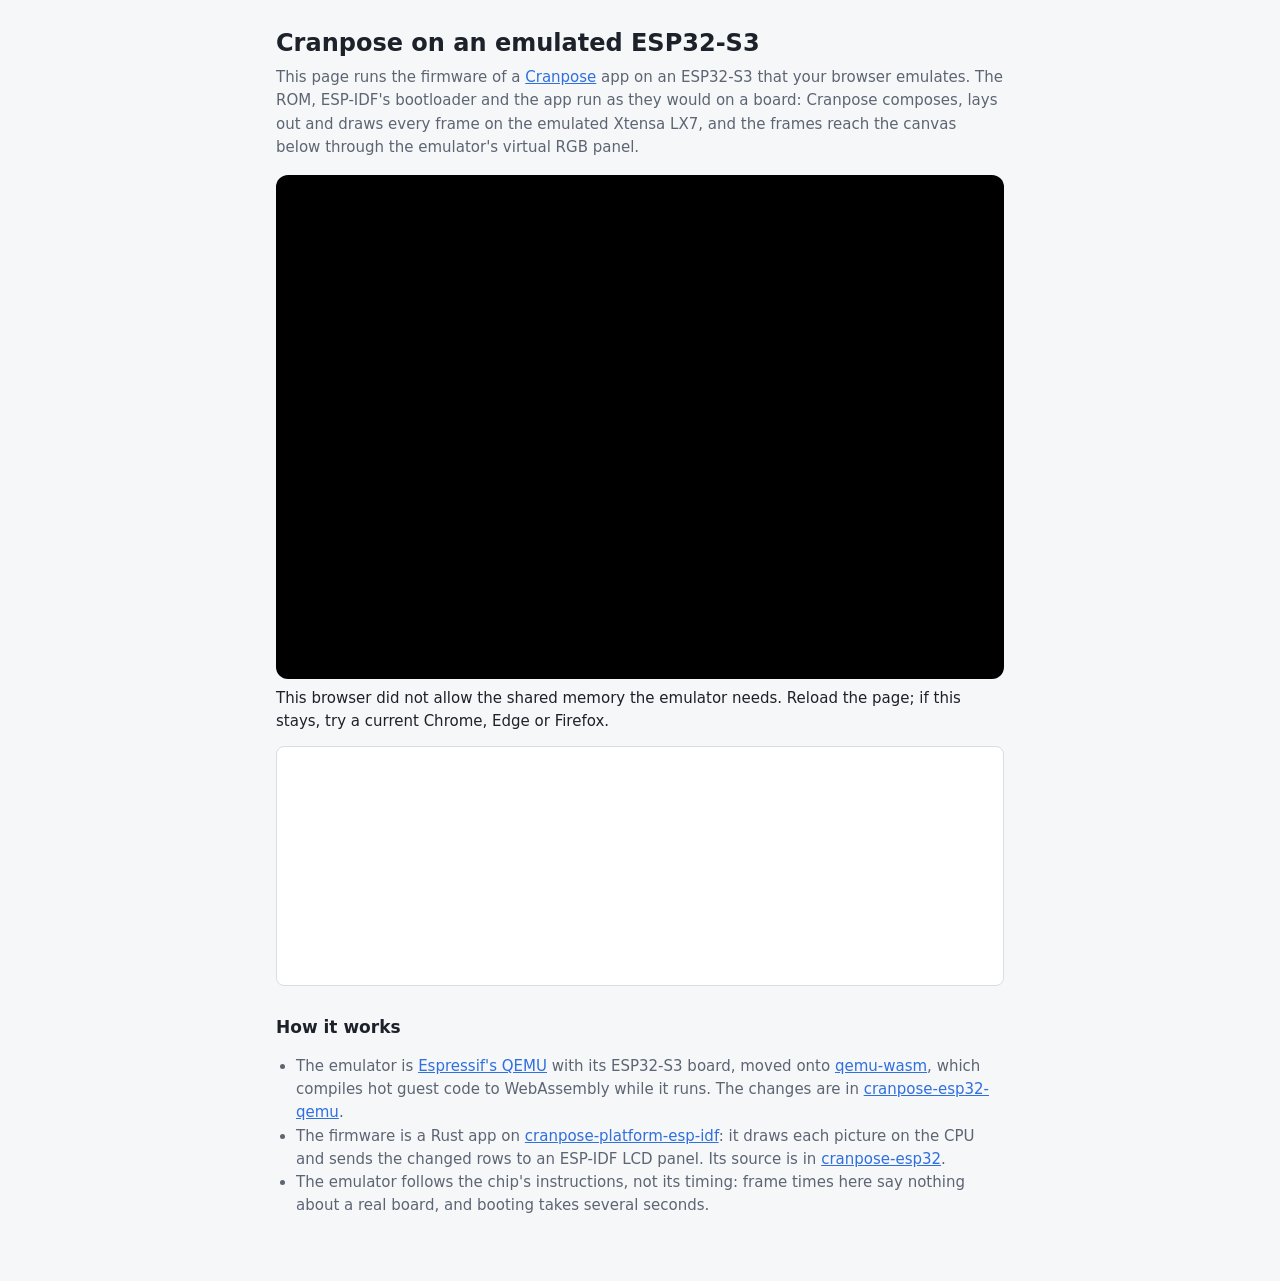
==== web/index.html @ 378ad77e "Cranpose on an emulated ESP32-S3: firmware, page and Pages workflow" ====
<!doctype html>
<html lang="en">
<head>
<meta charset="utf-8">
<meta name="viewport" content="width=device-width, initial-scale=1">
<title>Cranpose on an emulated ESP32-S3</title>
<meta name="description" content="A Cranpose app's ESP32-S3 firmware running on Espressif's QEMU compiled to WebAssembly, in the browser.">
<script src="coi-serviceworker.js"></script>
<style>
  :root { --bg: #f6f7f9; --fg: #1d2129; --muted: #5d6573; --panel: #ffffff; --line: #d9dde4; --accent: #2f6fde; }
  @media (prefers-color-scheme: dark) {
    :root:not([data-theme="light"]) { --bg: #111318; --fg: #e6e8ec; --muted: #9aa1ad; --panel: #1a1d24; --line: #2c313b; --accent: #7aa7ff; }
  }
  * { box-sizing: border-box; }
  body { margin: 0; background: var(--bg); color: var(--fg); font: 15px/1.55 system-ui, -apple-system, Segoe UI, sans-serif; }
  main { max-width: 760px; margin: 0 auto; padding: 28px 16px 48px; }
  h1 { font-size: 24px; line-height: 1.25; margin: 0 0 8px; }
  h2 { font-size: 17px; margin: 28px 0 8px; }
  p, li { color: var(--muted); }
  p { margin: 0 0 12px; }
  a { color: var(--accent); }
  .screen { background: #000; border-radius: 12px; padding: 12px; margin: 16px 0 8px; }
  canvas { display: block; width: 100%; max-width: 640px; height: auto; aspect-ratio: 4 / 3; margin: 0 auto; image-rendering: pixelated; }
  #status { font-variant-numeric: tabular-nums; margin: 0 0 12px; color: var(--fg); }
  pre { background: var(--panel); border: 1px solid var(--line); border-radius: 8px; padding: 12px; height: 240px; overflow: auto; font-size: 12px; white-space: pre-wrap; margin: 0; }
  ul { padding-left: 20px; }
</style>
</head>
<body>
<main>
  <h1>Cranpose on an emulated ESP32-S3</h1>
  <p>This page runs the firmware of a <a href="https://github.com/samoylenkodmitry/Cranpose">Cranpose</a> app on an ESP32-S3 that your browser emulates. The ROM, ESP-IDF's bootloader and the app run as they would on a board: Cranpose composes, lays out and draws every frame on the emulated Xtensa LX7, and the frames reach the canvas below through the emulator's virtual RGB panel.</p>
  <div class="screen"><canvas id="screen" width="320" height="240"></canvas></div>
  <div id="status">Loading the emulator…</div>
  <pre id="log" aria-label="Serial output of the emulated chip"></pre>

  <h2>How it works</h2>
  <ul>
    <li>The emulator is <a href="https://github.com/espressif/qemu">Espressif's QEMU</a> with its ESP32-S3 board, moved onto <a href="https://github.com/ktock/qemu-wasm">qemu-wasm</a>, which compiles hot guest code to WebAssembly while it runs. The changes are in <a href="https://github.com/samoylenkodmitry/cranpose-esp32-qemu">cranpose-esp32-qemu</a>.</li>
    <li>The firmware is a Rust app on <a href="https://github.com/samoylenkodmitry/Cranpose/tree/main/crates/cranpose-platform/esp-idf">cranpose-platform-esp-idf</a>: it draws each picture on the CPU and sends the changed rows to an ESP-IDF LCD panel. Its source is in <a href="https://github.com/samoylenkodmitry/cranpose-esp32">cranpose-esp32</a>.</li>
    <li>The emulator follows the chip's instructions, not its timing: frame times here say nothing about a real board, and booting takes several seconds.</li>
  </ul>
</main>
<script type="module" src="main.js"></script>
</body>
</html>
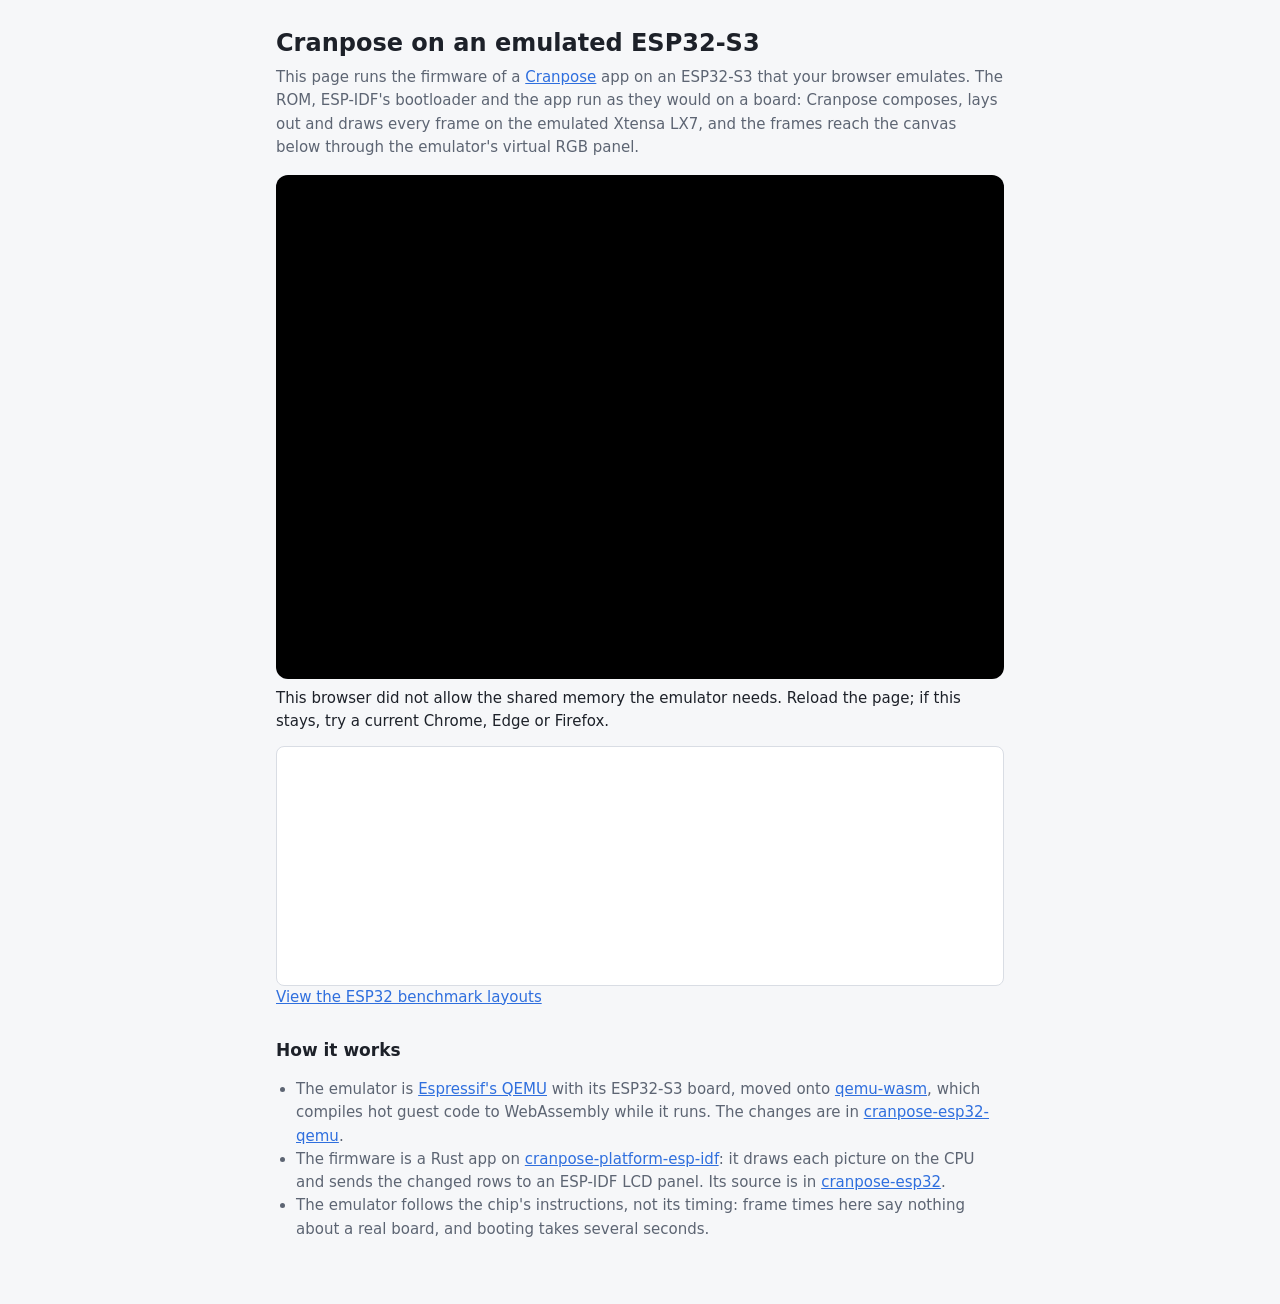
==== commit 3973169e: "Show and run the nightly ESP32 benchmark layouts on GitHub Pages" ====
--- a/web/index.html
+++ b/web/index.html
@@ -34,6 +34,8 @@
   <div id="status">Loading the emulator…</div>
   <pre id="log" aria-label="Serial output of the emulated chip"></pre>
 
+  <p><a href="benchmarks/">View the ESP32 benchmark layouts</a></p>
+
   <h2>How it works</h2>
   <ul>
     <li>The emulator is <a href="https://github.com/espressif/qemu">Espressif's QEMU</a> with its ESP32-S3 board, moved onto <a href="https://github.com/ktock/qemu-wasm">qemu-wasm</a>, which compiles hot guest code to WebAssembly while it runs. The changes are in <a href="https://github.com/samoylenkodmitry/cranpose-esp32-qemu">cranpose-esp32-qemu</a>.</li>
